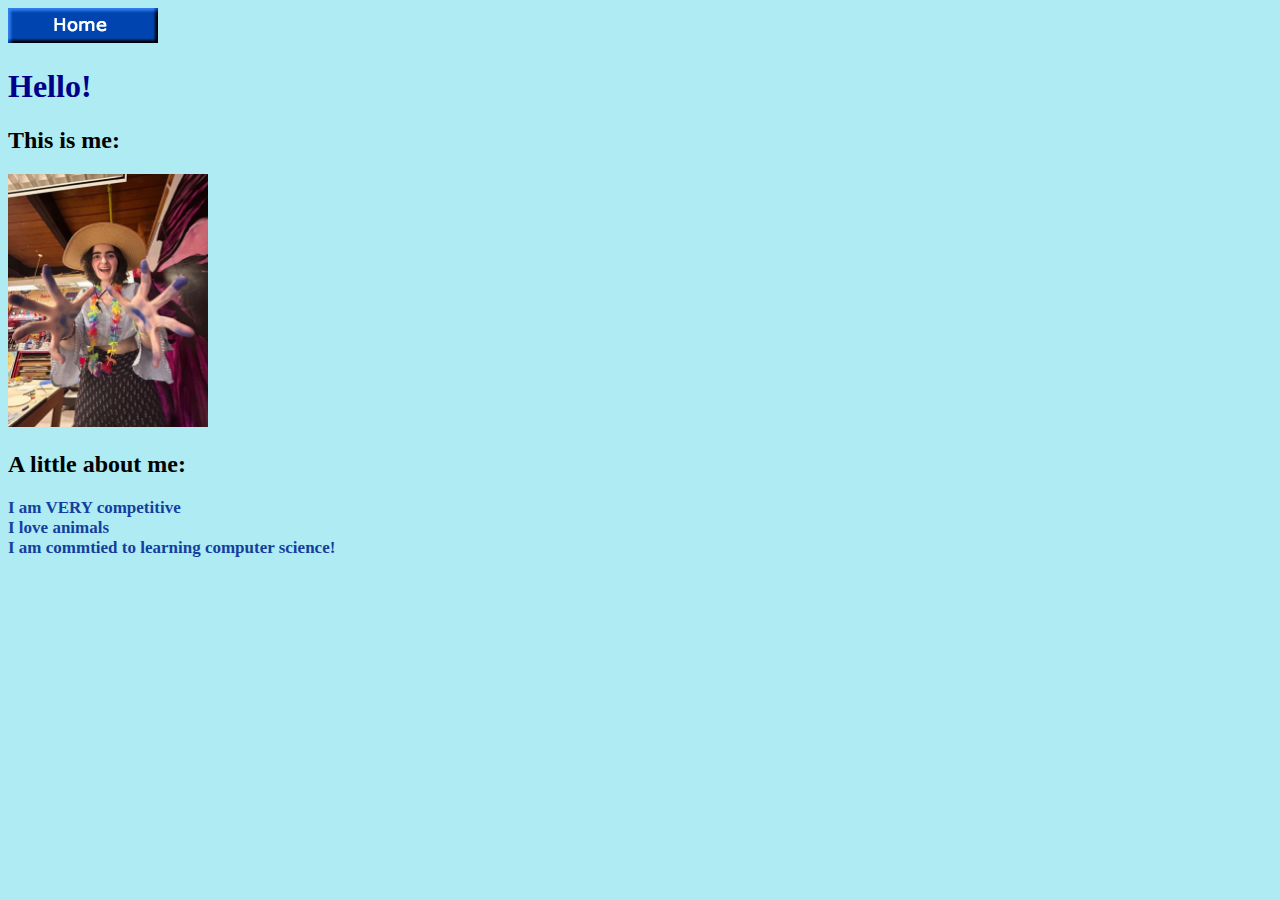
==== aboutme.html @ 92554ff9 "Add files via upload" ====
<!DOCTYPE html>
<html lang="en">
<head>
    <meta charset="UTF-8">
    <meta name="viewport" content="width=device-width, initial-scale=1.0">
    <title>About Nadia!</title>
    <link rel="stylesheet" href="css/styles2.css">
</head>
<body>
    <a href="index.html">
    <img src="images/home.png">
    </a>
    <h1>Hello!</h1>
    <h2>This is me:</h2>
    <img src="images/image_123650291.JPG" class="my-image">
    <h2>A little about me: </h2>
    <p class="custom-font-size"><b>I am VERY competitive <br>
        I love animals <br>
        I am commtied to learning computer science!
    </b>   
    </ul></p>
</body>

</html>
---- css/styles2.css ----
.my-image {
    width: 200px;
    height: auto;
}
body {
    background-color: #afebf3;
}
h1 {
    color:darkblue;
}
.custom-font-size {
    color:rgb(20, 63, 158)
}
.custom-font-size {
    font-size:17px;
}
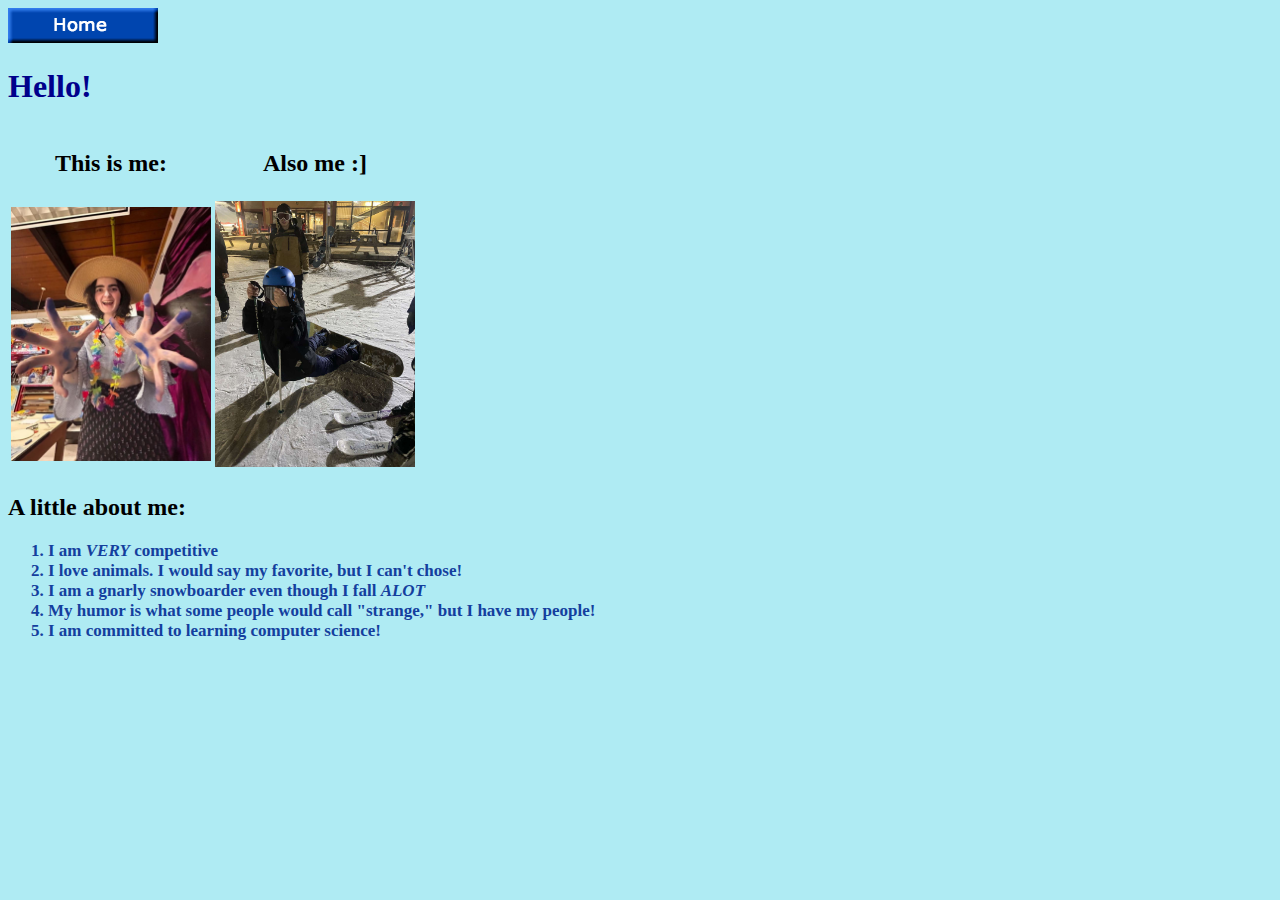
==== commit c8c0fa99: "Add files via upload" ====
--- a/aboutme.html
+++ b/aboutme.html
@@ -11,14 +11,34 @@
     <img src="images/home.png">
     </a>
     <h1>Hello!</h1>
-    <h2>This is me:</h2>
-    <img src="images/image_123650291.JPG" class="my-image">
+    <table>
+        <thead>
+            <tr>
+                <th><h2>This is me: </h2></th>
+                <th><h2>Also me :]</h2></th>
+            </tr>
+        </thead>
+        <tbody>
+            <tr>
+                <td>  
+                    <img src="images/image_123650291.JPG" class="my-image">
+                </td>
+                <td>
+                    <img src="images/image_123650291 (1).JPG" class="skiboard">
+                 </td>
+            </tr>
+        </tbody>
+    </table>
     <h2>A little about me: </h2>
-    <p class="custom-font-size"><b>I am VERY competitive <br>
-        I love animals <br>
-        I am commtied to learning computer science!
-    </b>   
-    </ul></p>
+    <ol><b>
+        <li class="custom-font-size">I am <em>VERY</em> competitive
+        <li class="custom-font-size">I love animals. I would say my favorite, but I can't chose!
+        <li class="custom-font-size"> I am a gnarly snowboarder even though I fall <em>ALOT</em></li>
+        <li class="custom-font-size"> My humor is what some people would call "strange," but I have my people!</li> 
+         <li class="custom-font-size">I am committed to learning computer science!
+         </li>
+    </ol> </b>
+
 </body>
 
 </html>--- a/css/styles2.css
+++ b/css/styles2.css
@@ -1,4 +1,8 @@
 .my-image {
+    width: 200px;
+    height: auto;
+}
+.skiboard {
     width: 200px;
     height: auto;
 }
@@ -13,4 +17,15 @@
 }
 .custom-font-size {
     font-size:17px;
-}+}
+.hearts {
+    position: absolute;
+    top:-70px;
+    left:150px;
+}
+.flowers {
+    width:430px;
+    position:absolute;
+    top:200px;
+    left: 400px;
+}
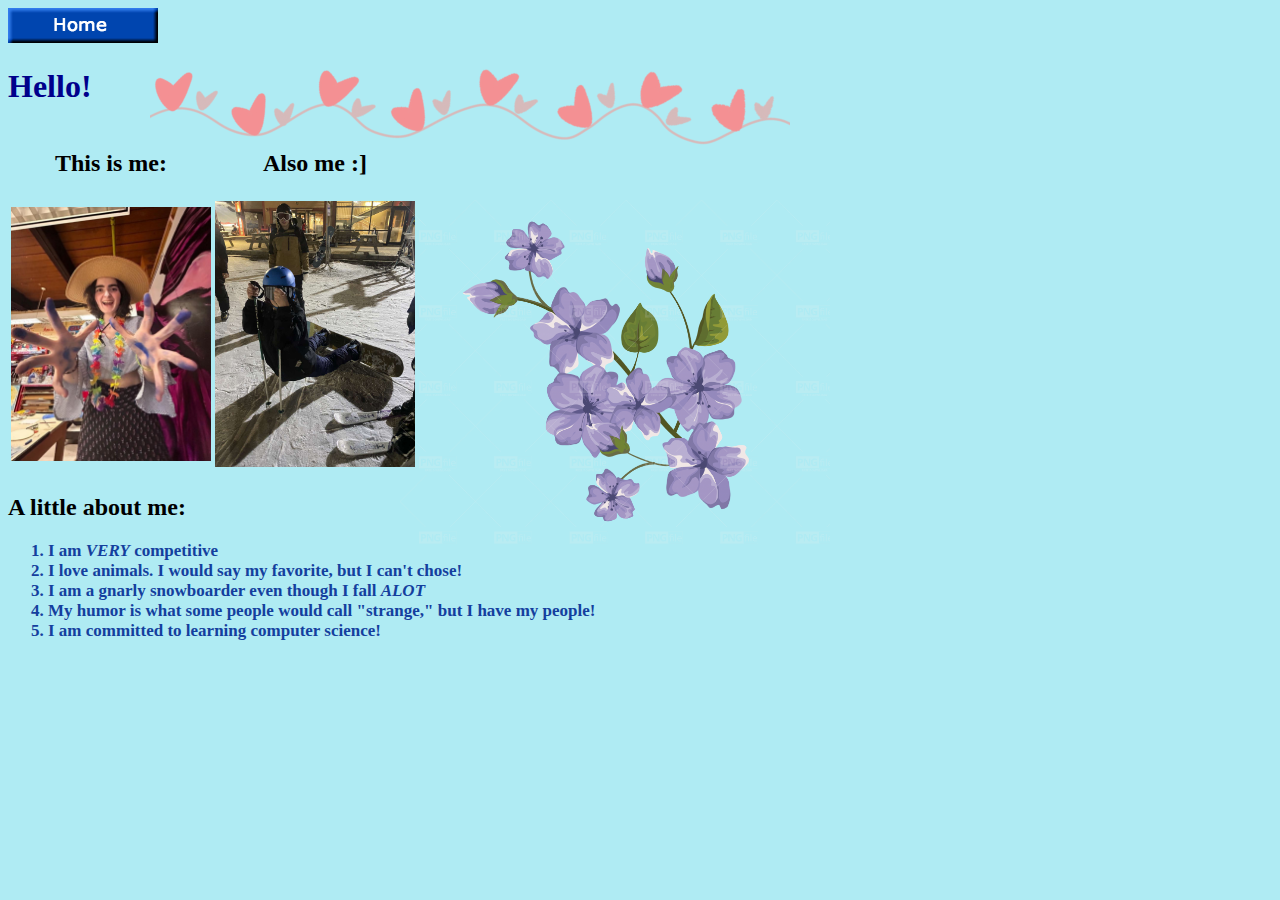
==== commit e87aae11: "Add files via upload" ====
--- a/aboutme.html
+++ b/aboutme.html
@@ -12,13 +12,10 @@
     </a>
     <h1>Hello!</h1>
     <table>
-        <thead>
             <tr>
                 <th><h2>This is me: </h2></th>
                 <th><h2>Also me :]</h2></th>
             </tr>
-        </thead>
-        <tbody>
             <tr>
                 <td>  
                     <img src="images/image_123650291.JPG" class="my-image">
@@ -27,7 +24,6 @@
                     <img src="images/image_123650291 (1).JPG" class="skiboard">
                  </td>
             </tr>
-        </tbody>
     </table>
     <h2>A little about me: </h2>
     <ol><b>
@@ -38,7 +34,8 @@
          <li class="custom-font-size">I am committed to learning computer science!
          </li>
     </ol> </b>
-
+<img src="images/hearts.png" class="hearts">
+<img src="images/purple-flower.png" class="flowers">
 </body>
 
 </html>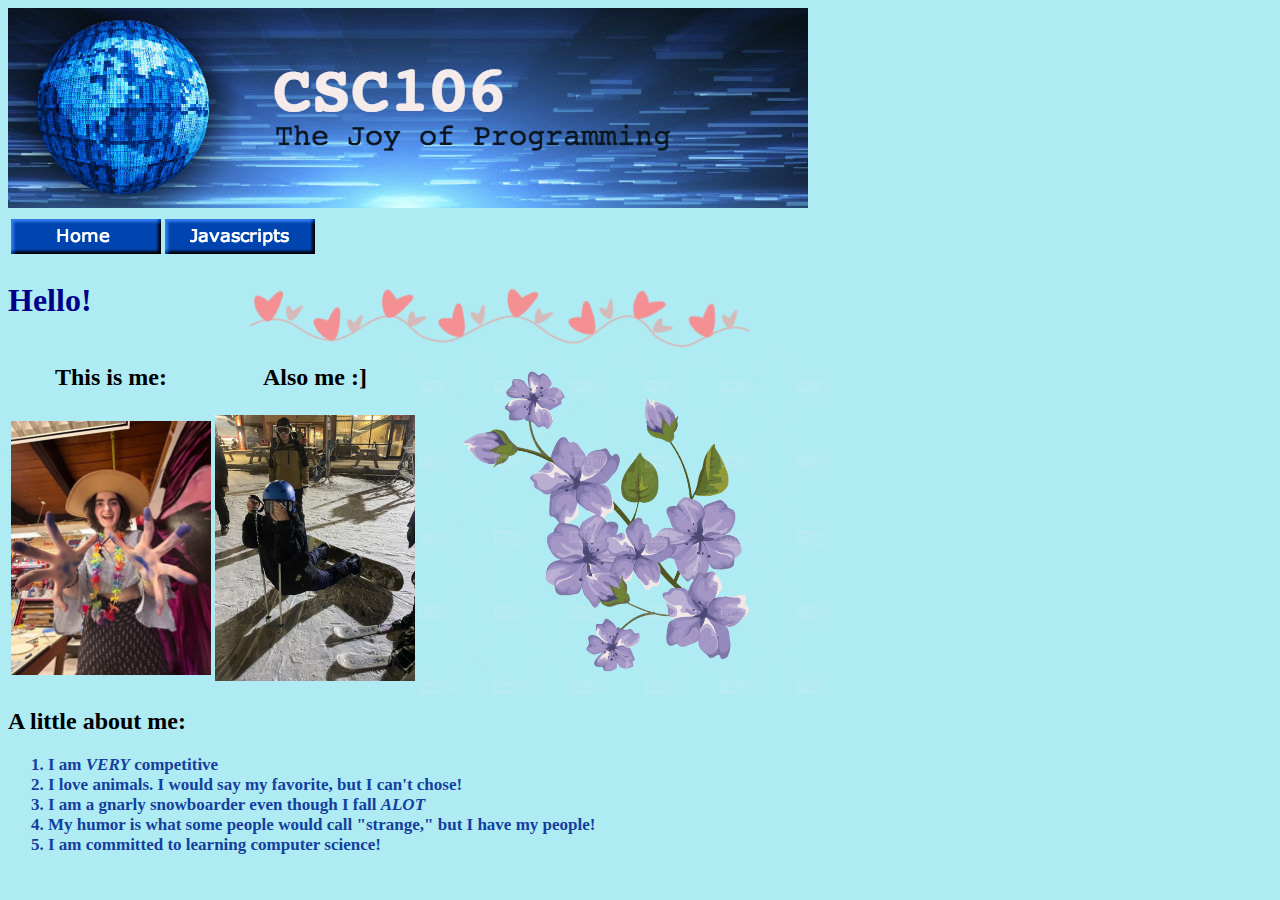
==== commit e7344d7d: "Add files via upload" ====
--- a/aboutme.html
+++ b/aboutme.html
@@ -7,9 +7,25 @@
     <link rel="stylesheet" href="css/styles2.css">
 </head>
 <body>
-    <a href="index.html">
-    <img src="images/home.png">
-    </a>
+    <img src="images/csc106_banner.jpg">
+    <table>
+         <tr>
+            <th></th>
+            <th></th>
+        </tr>
+        <tr>
+            <td>
+                <a href="index.html">
+                 <img src="images/home.png">
+                </a>
+            </td>
+            <td>
+                <a href="javascripts.html">
+                    <img src="images/js.png">
+                </a>
+            </td>
+        </tr>
+    </table>
     <h1>Hello!</h1>
     <table>
             <tr>
--- a/css/styles2.css
+++ b/css/styles2.css
@@ -20,12 +20,15 @@
 }
 .hearts {
     position: absolute;
-    top:-70px;
-    left:150px;
+    top:180px;
+    left:250px;
 }
 .flowers {
     width:430px;
     position:absolute;
-    top:200px;
+    top:350px;
     left: 400px;
 }
+.hearts {
+    width: 500px;
+}
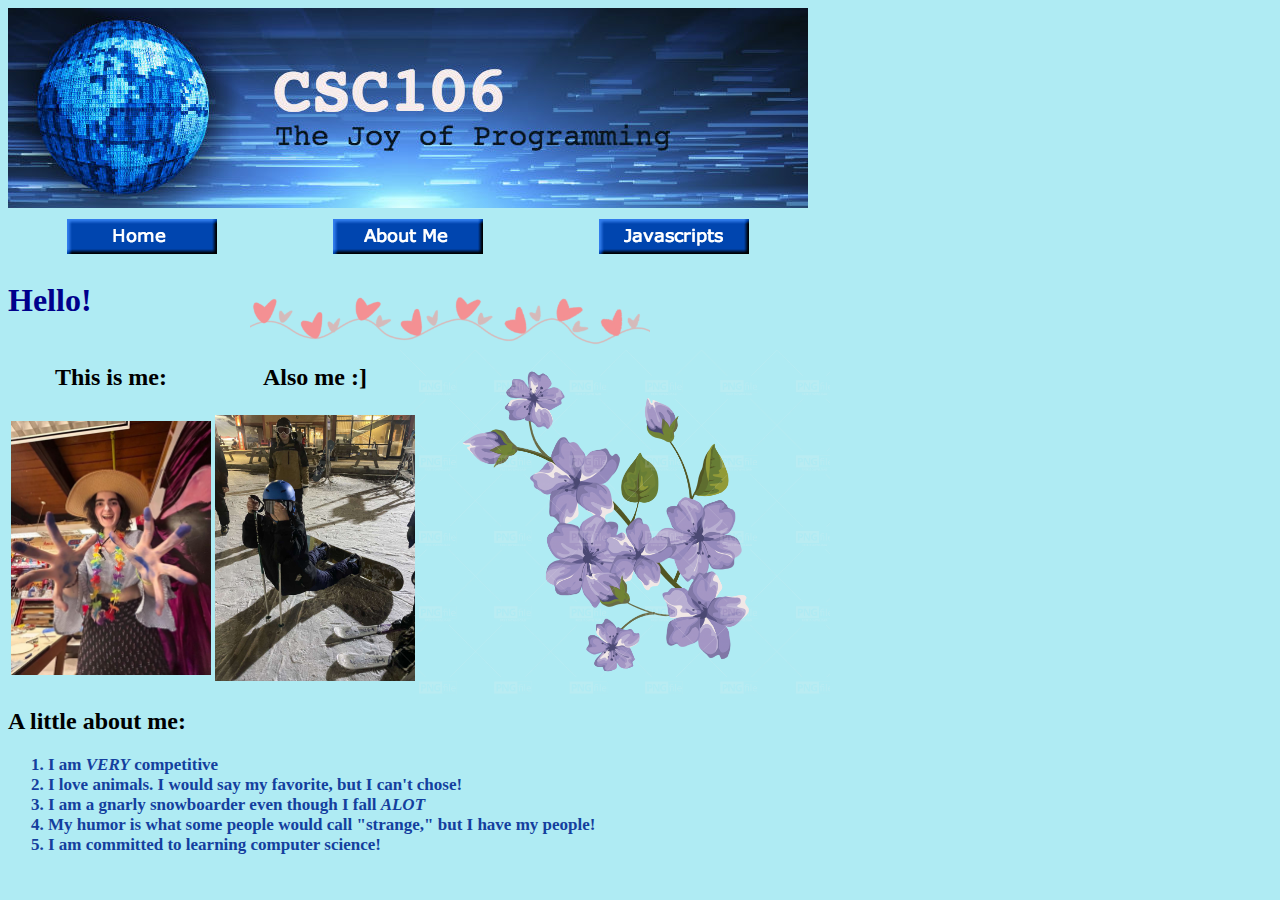
==== commit 0ab0a05b: "Add files via upload" ====
--- a/aboutme.html
+++ b/aboutme.html
@@ -8,18 +8,21 @@
 </head>
 <body>
     <img src="images/csc106_banner.jpg">
-    <table>
+    <table width="800px">
          <tr>
             <th></th>
             <th></th>
         </tr>
         <tr>
-            <td>
+            <td align="center">
                 <a href="index.html">
                  <img src="images/home.png">
                 </a>
             </td>
-            <td>
+            <td align="center">
+                <img src="images/aboutme.png">
+            </td>
+            <td align="center">
                 <a href="javascripts.html">
                     <img src="images/js.png">
                 </a>
--- a/css/styles2.css
+++ b/css/styles2.css
@@ -20,7 +20,7 @@
 }
 .hearts {
     position: absolute;
-    top:180px;
+    top:210px;
     left:250px;
 }
 .flowers {
@@ -30,5 +30,5 @@
     left: 400px;
 }
 .hearts {
-    width: 500px;
+    width: 400px;
 }
